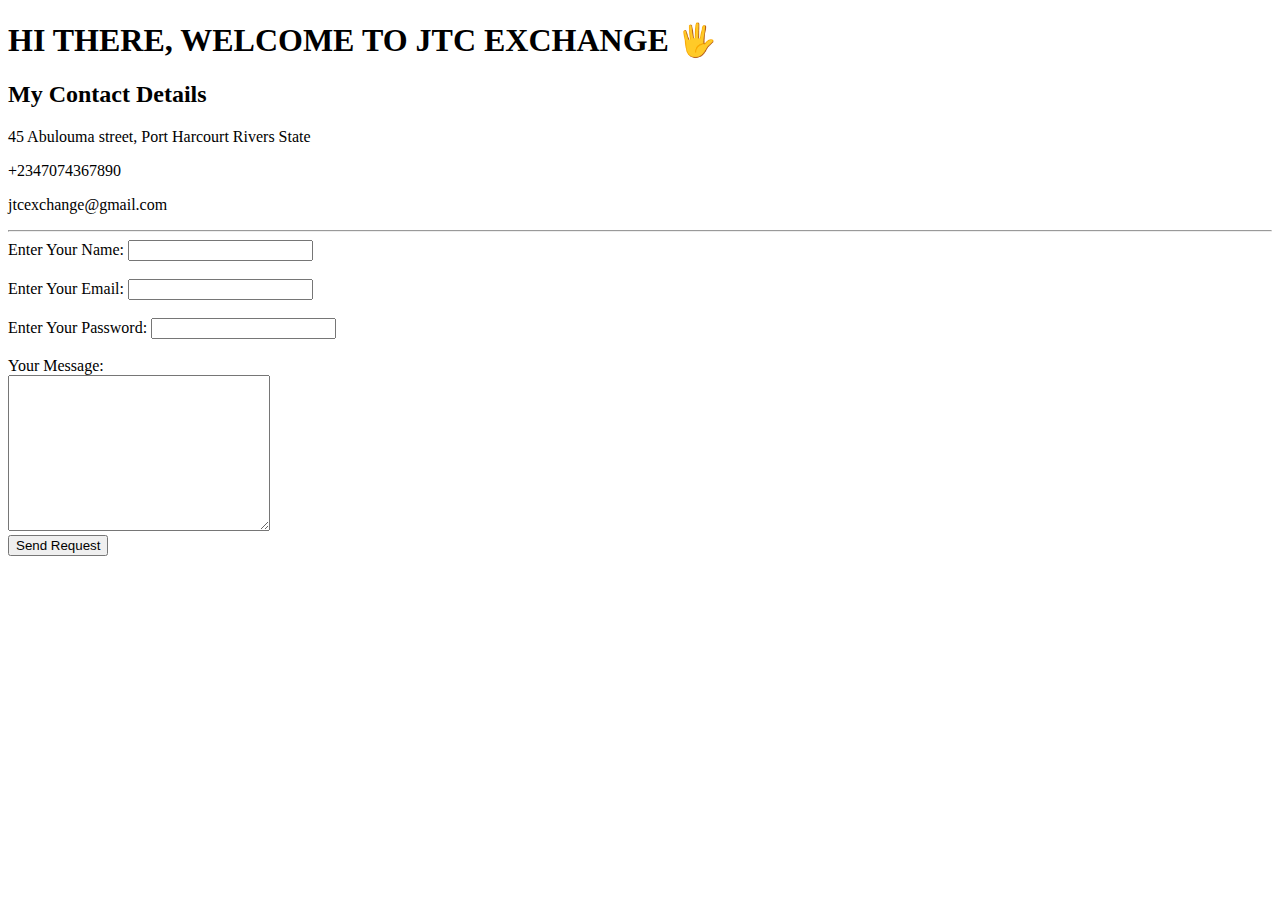
==== contact.html @ 782ec506 "Add initial CV website files" ====
<!DOCTYPE html>
<html lang="en">
<head>
    <meta charset="UTF-8">
    <meta http-equiv="X-UA-Compatible" content="IE=edge">
    <meta name="viewport" content="width=device-width, initial-scale=1.0">
    <title>Contact Me</title>
</head>
<body>
    <h1>HI THERE, WELCOME TO JTC EXCHANGE 🖐</h1>
    <h2>My Contact Details</h2>
    <p>45 Abulouma street, Port Harcourt Rivers State</p>
    <p>+2347074367890</p>
    <p>jtcexchange@gmail.com</p>
    <hr>
<form action="mailto:jessepianwi007@gmail.com" method="post" enctype="text/plain">
    <label for="name">Enter Your Name:</label>
    <input type="text"> <br><br>
    <label for="email">Enter Your Email:</label>
    <input type="email"> <br><br>
    <label for="password">Enter Your Password:</label>
    <input type="password"> <br><br>
    <label>Your Message:</label><br>
    <textarea name="your message" id="" cols="30" rows="10"></textarea><br>
    <input type="submit" value="Send Request">
</form>
</body>
</html>
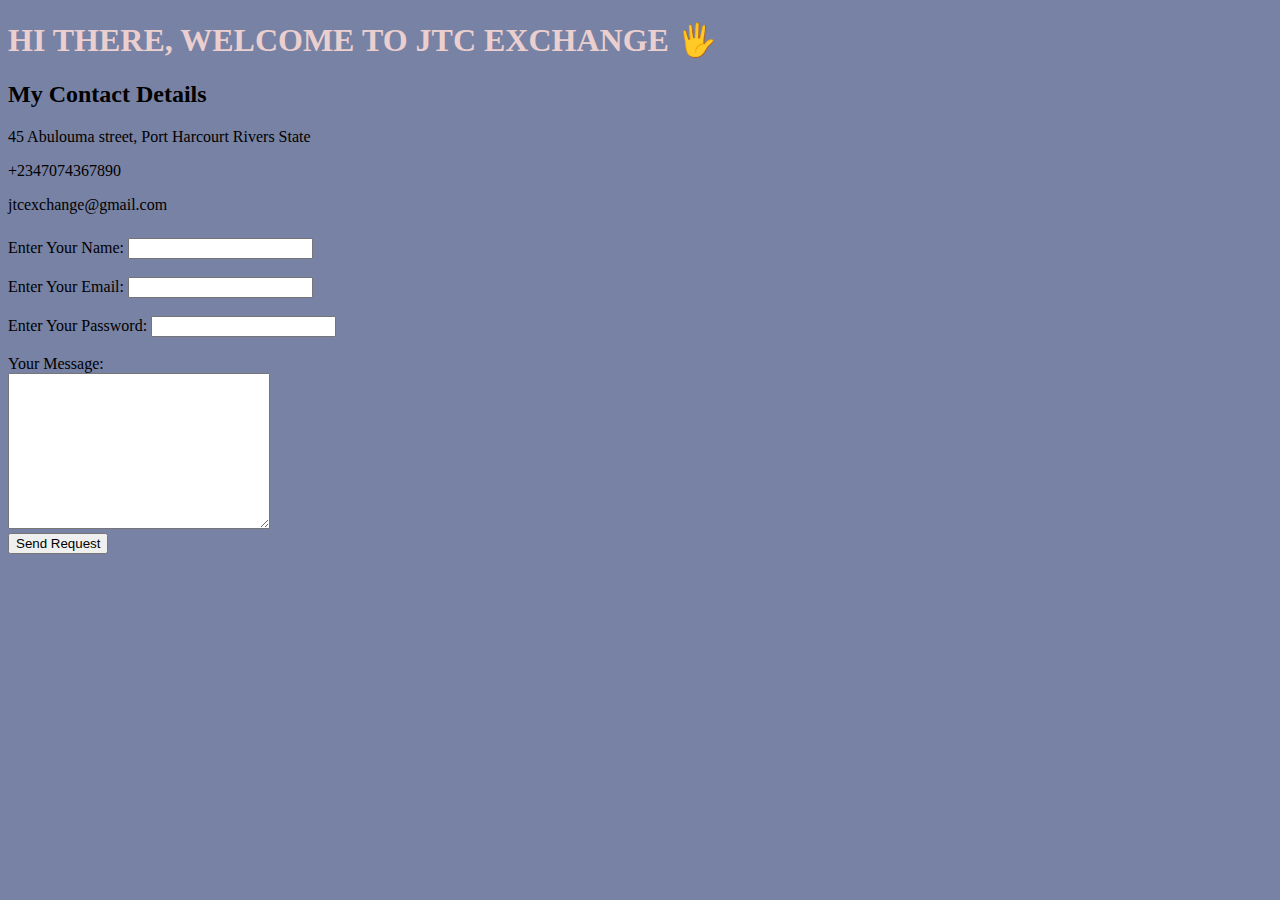
==== commit 19c047cc: "Update contact.html" ====
--- a/contact.html
+++ b/contact.html
@@ -5,6 +5,7 @@
     <meta http-equiv="X-UA-Compatible" content="IE=edge">
     <meta name="viewport" content="width=device-width, initial-scale=1.0">
     <title>Contact Me</title>
+    <link rel="stylesheet" href="personalproject.css">
 </head>
 <body>
     <h1>HI THERE, WELCOME TO JTC EXCHANGE 🖐</h1>
@@ -25,4 +26,4 @@
     <input type="submit" value="Send Request">
 </form>
 </body>
-</html>+</html>
--- a/personalproject.css
+++ b/personalproject.css
@@ -0,0 +1,17 @@
+h1{
+    color: #ebcfcf;
+}
+h3{
+    color: #EFEFEF;
+}
+
+ body{
+    background-color: #7882A4;
+    }
+hr{
+   border-style: none;
+   border-top-style:
+   border-color: grey;
+   border-width: 5px;
+   width: 5%;
+ }
